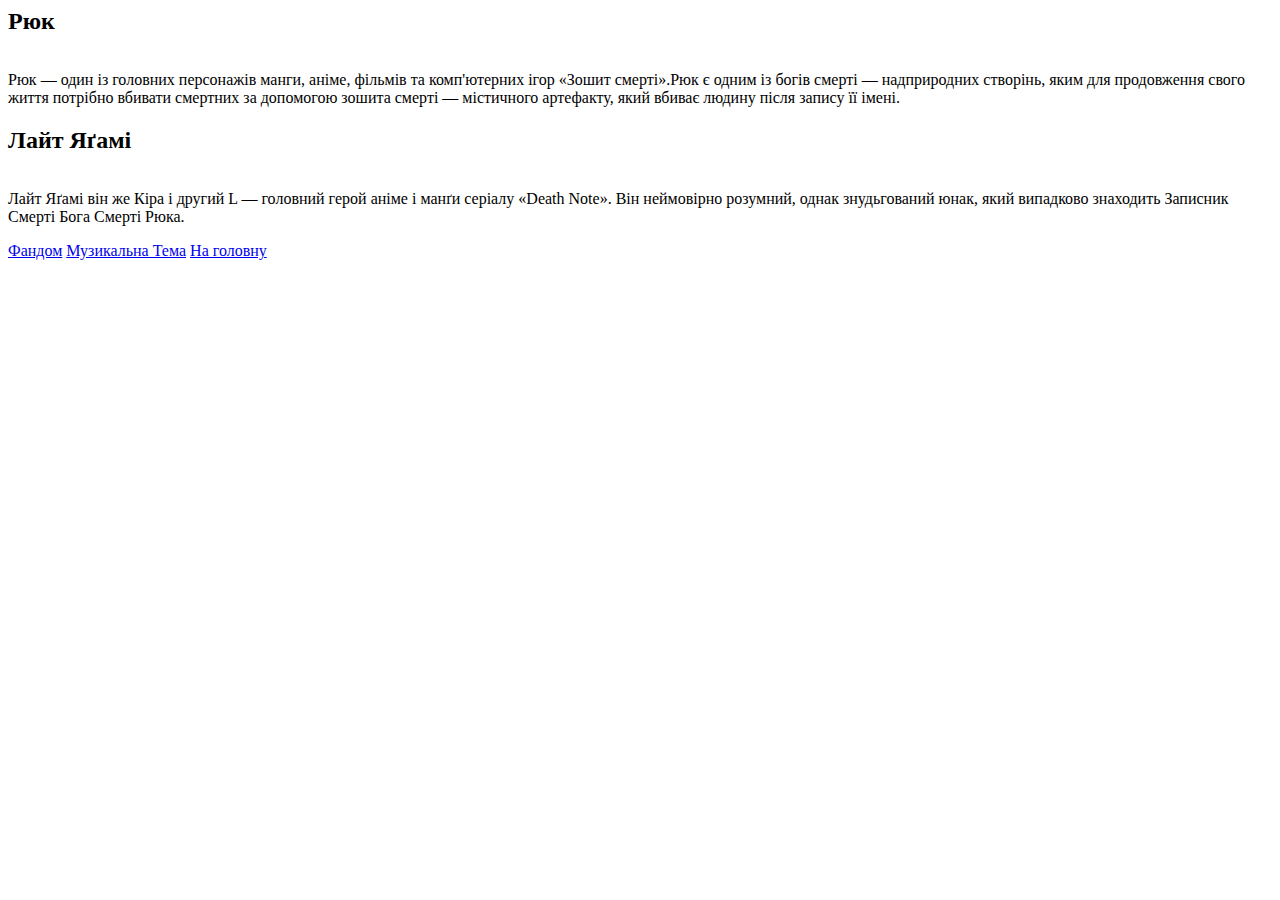
==== index2.html @ fcec5fed "Create index2.html" ====
<html>
    <head>
        <link rel="stylesheet" href="./style.css" />
        <title>Death Note</title>
    </head>
    <body>
        <main>
            <h2 id="ruk">Рюк</h2>
            <p class="image"><img src="https://i.ibb.co/S5NxL4g/image-3-1.png" alt="" /></p>
            <p>
                Рюк — один із головних персонажів манги, аніме, фільмів та комп'ютерних ігор «Зошит смерті».Рюк є одним
                із богів смерті — надприродних створінь, яким для продовження свого життя потрібно вбивати смертних за
                допомогою зошита смерті — містичного артефакту, який вбиває людину після запису її імені.
            </p>
            <h2 id="lait">Лайт Яґамі</h2>
            <p class="image"><img src="https://i.ibb.co/jgJZ1qp/image-4.png" alt="" /></p>
            <p>
                Лайт Яґамі він же Кіра і другий L — головний герой аніме і манґи серіалу «Death Note». Він неймовірно
                розумний, однак знудьгований юнак, який випадково знаходить Записник Смерті Бога Смерті Рюка.
            </p>
        </main>

        <footer>
            <div>
                <a
                    href="https://deathnote.fandom.com/ru/wiki/%D0%A2%D0%B5%D1%82%D1%80%D0%B0%D0%B4%D1%8C_%D1%81%D0%BC%D0%B5%D1%80%D1%82%D0%B8_%D0%B2%D0%B8%D0%BA%D0%B8"
                    >Фандом</a
                >
                <a href="https://www.last.fm/ru/tag/death+note">Музикальна Тема</a>
                <a href="./index.html">На головну</a>
            </div>
        </footer>
    </body>
</html>
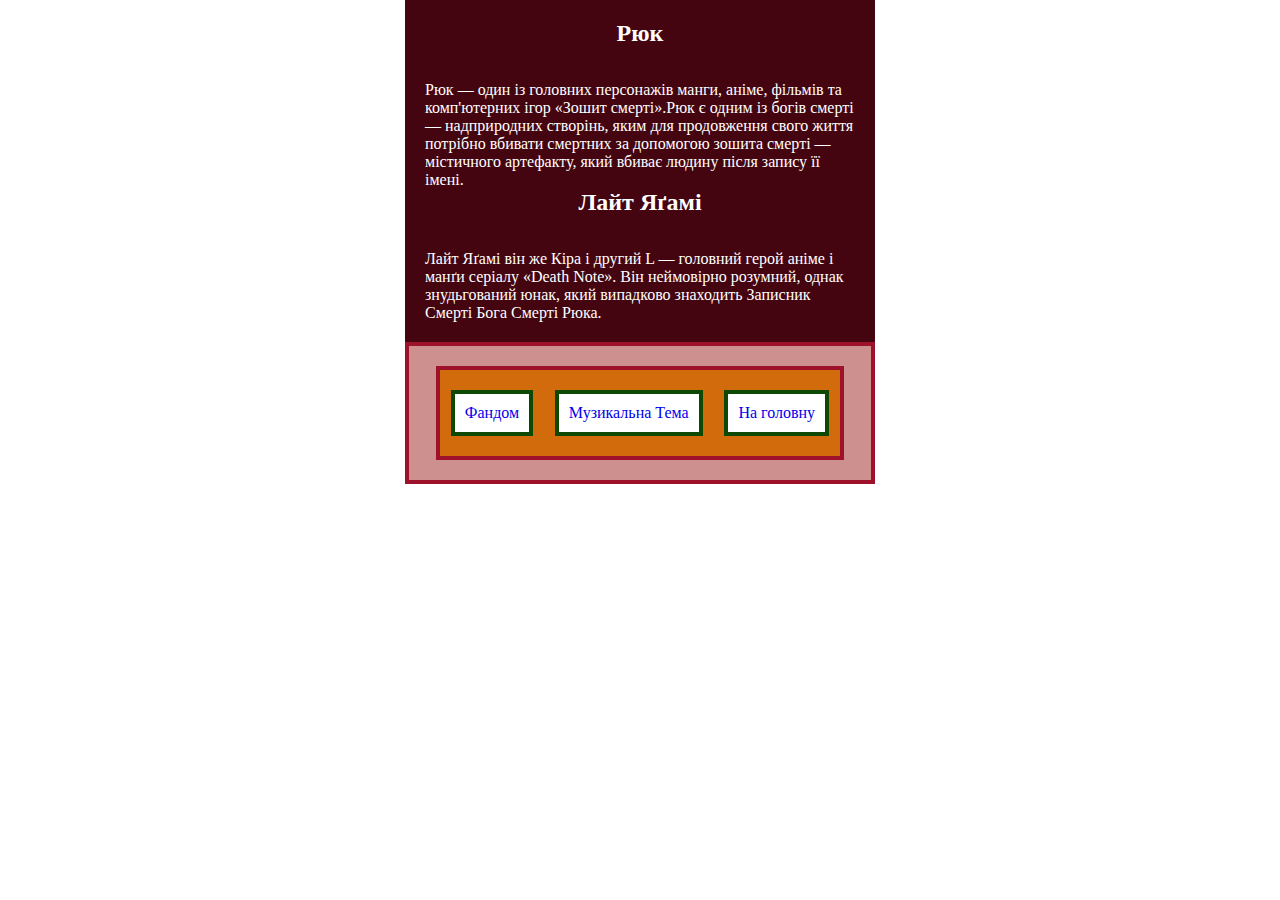
==== commit b8f0e67e: "Update index2.html" ====
--- a/index2.html
+++ b/index2.html
@@ -26,7 +26,7 @@
                     href="https://deathnote.fandom.com/ru/wiki/%D0%A2%D0%B5%D1%82%D1%80%D0%B0%D0%B4%D1%8C_%D1%81%D0%BC%D0%B5%D1%80%D1%82%D0%B8_%D0%B2%D0%B8%D0%BA%D0%B8"
                     >Фандом</a
                 >
-                <a href="https://www.last.fm/ru/tag/death+note">Музикальна Тема</a>
+                <a href="https://youtu.be/j0TUZdBmr6Q?si=FlWy3Cc5ntE-6Y5z">Музикальна Тема</a>
                 <a href="./index.html">На головну</a>
             </div>
         </footer>
--- a/style.css
+++ b/style.css
@@ -0,0 +1,87 @@
+* {
+    margin: 0;
+    padding: 0;
+}
+
+body {
+    margin: 0 auto;
+    width: 470px;
+}
+
+main {
+    background-color: #440510;
+    padding: 20px;
+}
+
+header {
+    display: flex;
+    align-items: center;
+    padding: 10px;
+    background-color: #9e112b;
+}
+
+li {
+    list-style: none;
+    width: 70px;
+}
+
+ul {
+    display: flex;
+    justify-content: space-between;
+    width: 290px;
+}
+
+nav {
+    margin-left: 10px;
+}
+
+ul a {
+    display: block;
+    text-decoration: none;
+    background-color: #660b1b;
+    color: white;
+    text-align: center;
+    font-size: 12px;
+    padding: 5px;
+}
+
+h2 {
+    color: white;
+    text-align: center;
+    margin-bottom: 20px;
+}
+
+.image {
+    text-align: center;
+}
+
+p {
+    color: white;
+}
+
+main img {
+    margin-bottom: 14px;
+}
+
+footer {
+    padding: 20px;
+    background-color: #ce8f8f;
+    border: 4px solid #9e112b;
+}
+
+footer a {
+    padding: 10px;
+    background-color: #fff;
+    border: 4px solid #0e4805;
+    text-decoration: none;
+}
+
+footer div {
+    display: flex;
+    justify-content: space-around;
+    margin: 0 auto;
+    padding: 20px 0;
+    background-color: #d16b0c;
+    border: 4px solid #9e112b;
+    width: 400px;
+}
